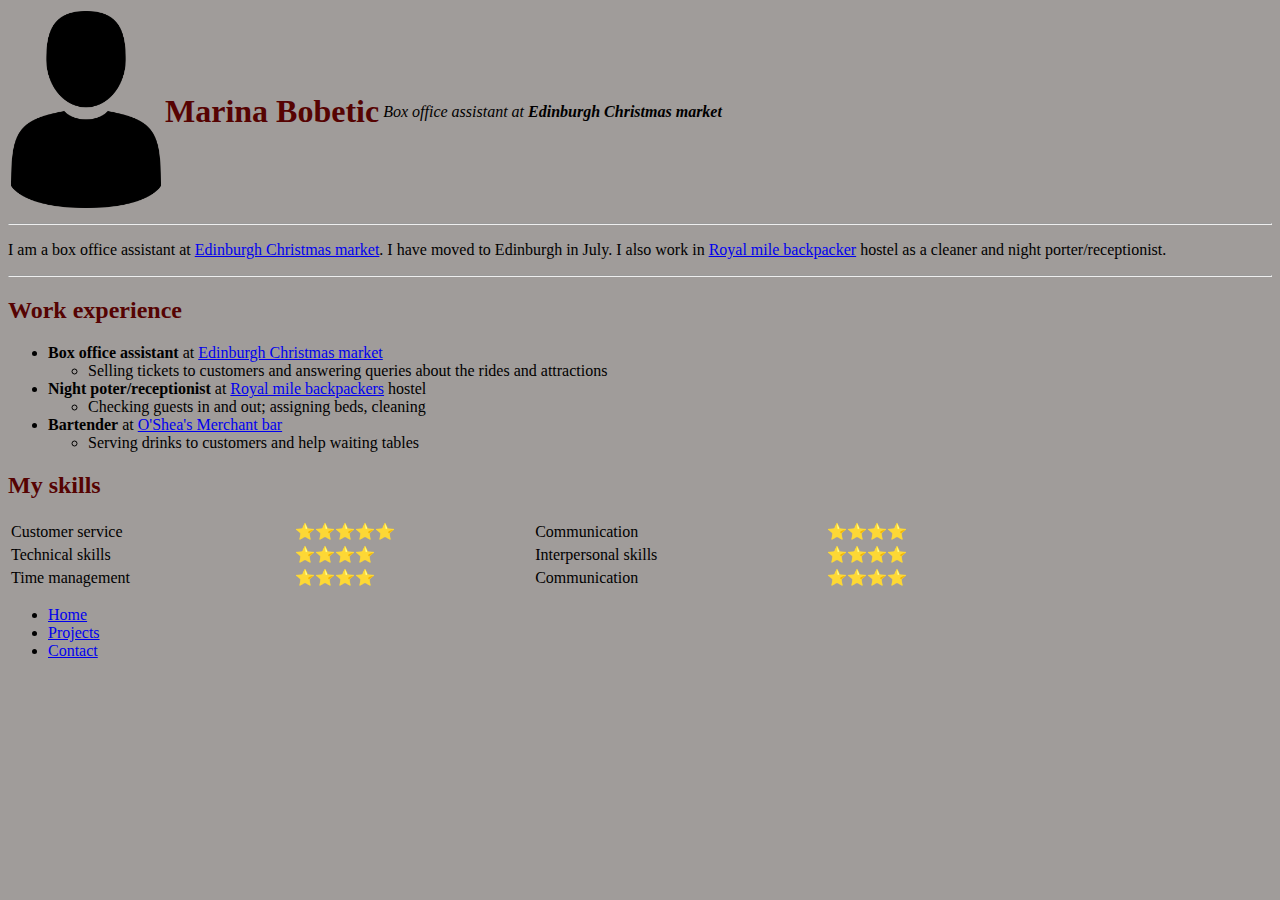
==== index.html @ 1fb847ff "first upload" ====
<!DOCTYPE html>
<html lang="en" dir="ltr">
  <head>
    <meta charset="utf-8">
    <title>My CV website</title>
  </head>
  <body bgcolor="#A09C9A">
    <table>
      <tr>
          <td><img src="images/marina.webp" alt="My profile picure" width="150"></td>
          <td rowspan="2"><h1 style="color:#560302">Marina Bobetic</h1></td>
          <td><p><em>Box office assistant at <strong>Edinburgh Christmas market</strong></em></p></td>
      </tr>
    </table>
    <hr>
    <p>I am a box office assistant at <a href="http://www.edinburghschristmas.com/#stq=&stp=1" target="_self"> Edinburgh Christmas market</a>. I have moved to Edinburgh in July.
      I also work in <a href="https://royalmilebackpackers.com/"> Royal mile backpacker</a> hostel as a cleaner and night porter/receptionist.
    </p>
    <hr>
    <h2><font color="#560302">Work experience</font></h2>
    <ul>
      <li><strong>Box office assistant</strong> at <a href="http://www.edinburghschristmas.com/#stq=&stp=1">Edinburgh Christmas market</a></li>
        <ul>
          <li>Selling tickets to customers and answering queries about the rides and attractions</li>
        </ul>
      <li><strong>Night poter/receptionist</strong> at <a href="https://royalmilebackpackers.com">Royal mile backpackers</a> hostel</li>
        <ul>
          <li>Checking guests in and out; assigning beds, cleaning</li>
        </ul>
      <li><strong>Bartender</strong> at <a href="https://www.osheasmerchant.com/">O'Shea's Merchant bar</a></li>
        <ul>
          <li>Serving drinks to customers and help waiting tables</li>
        </ul>
    </ul>
    <h2 style="color:#560302">My skills</h2>
    <table  width="80%">
  <tr>
    <td>Customer service</td>
    <td>⭐⭐⭐⭐⭐</td>
    <td>Communication</td>
    <td>⭐⭐⭐⭐</td>
  </tr>
  <tr>
    <td>Technical skills</td>
    <td>⭐⭐⭐⭐</td>
    <td>Interpersonal skills</td>
    <td>⭐⭐⭐⭐</td>
  </tr>
  <tr>
    <td>Time management</td>
    <td>⭐⭐⭐⭐</td>
    <td>Communication</td>
    <td>⭐⭐⭐⭐</td>
  </tr>
</table>
    <ul>
      <li><a href="index.html">Home</a></li>
      <li><a href="projects.html">Projects</a></li>
      <li><a href="contact.html">Contact</a></li>
    </ul>
  </body>
</html>
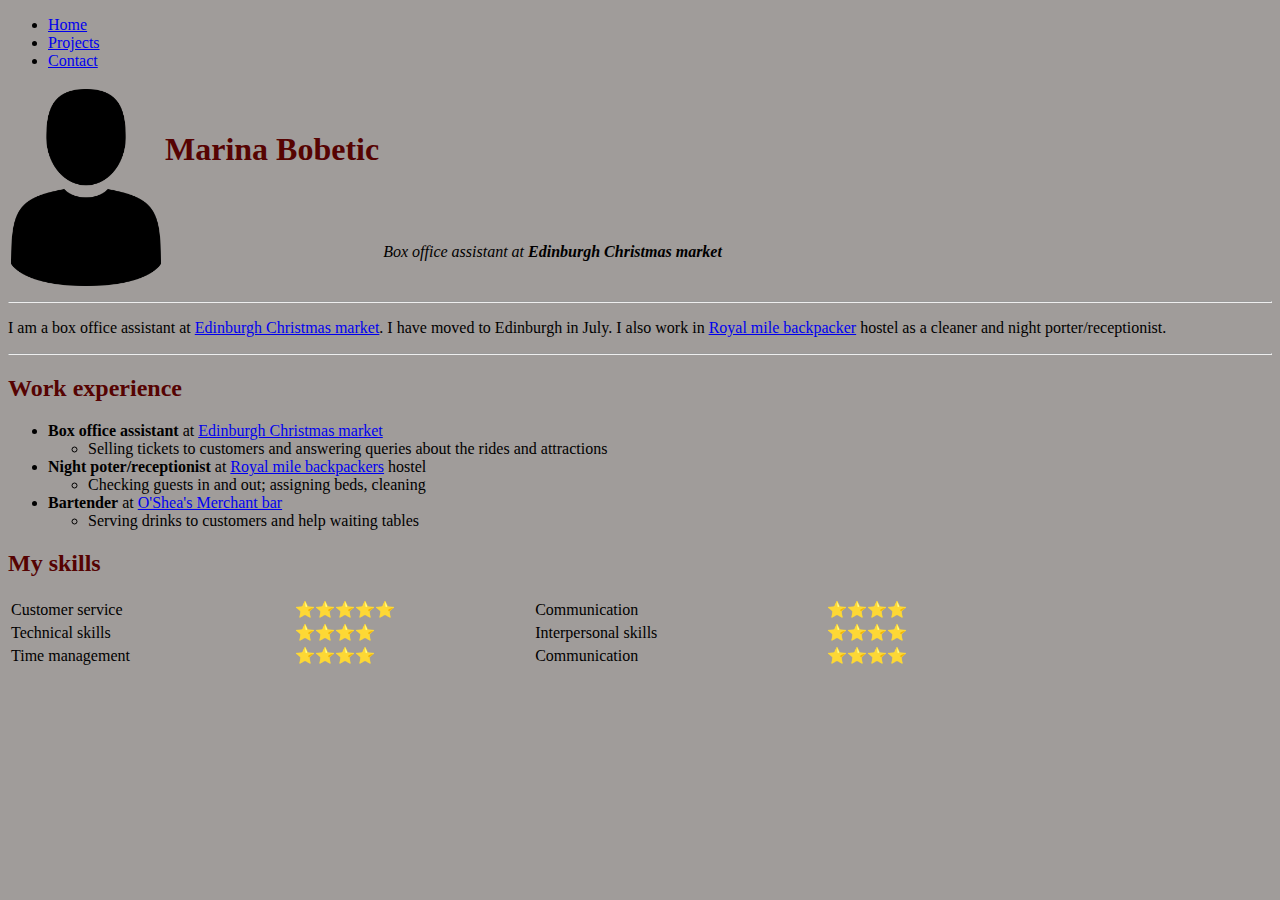
==== commit 285e7282: "added menu on top" ====
--- a/index.html
+++ b/index.html
@@ -5,11 +5,18 @@
     <title>My CV website</title>
   </head>
   <body bgcolor="#A09C9A">
+    <ul>
+      <li><a href="index.html">Home</a></li>
+      <li><a href="projects.html">Projects</a></li>
+      <li><a href="contact.html">Contact</a></li>
+    </ul>
     <table>
       <tr>
-          <td><img src="images/marina.webp" alt="My profile picure" width="150"></td>
-          <td rowspan="2"><h1 style="color:#560302">Marina Bobetic</h1></td>
-          <td><p><em>Box office assistant at <strong>Edinburgh Christmas market</strong></em></p></td>
+          <td rowspan="2"><img src="images/marina.webp" alt="My profile picure" width="150"></td>
+          <td><h1 style="color:#560302">Marina Bobetic</h1></td>
+      </tr>
+      <td>
+          <td colspan="2"><p><em>Box office assistant at <strong>Edinburgh Christmas market</strong></em></p></td>
       </tr>
     </table>
     <hr>
@@ -53,10 +60,5 @@
     <td>⭐⭐⭐⭐</td>
   </tr>
 </table>
-    <ul>
-      <li><a href="index.html">Home</a></li>
-      <li><a href="projects.html">Projects</a></li>
-      <li><a href="contact.html">Contact</a></li>
-    </ul>
   </body>
 </html>
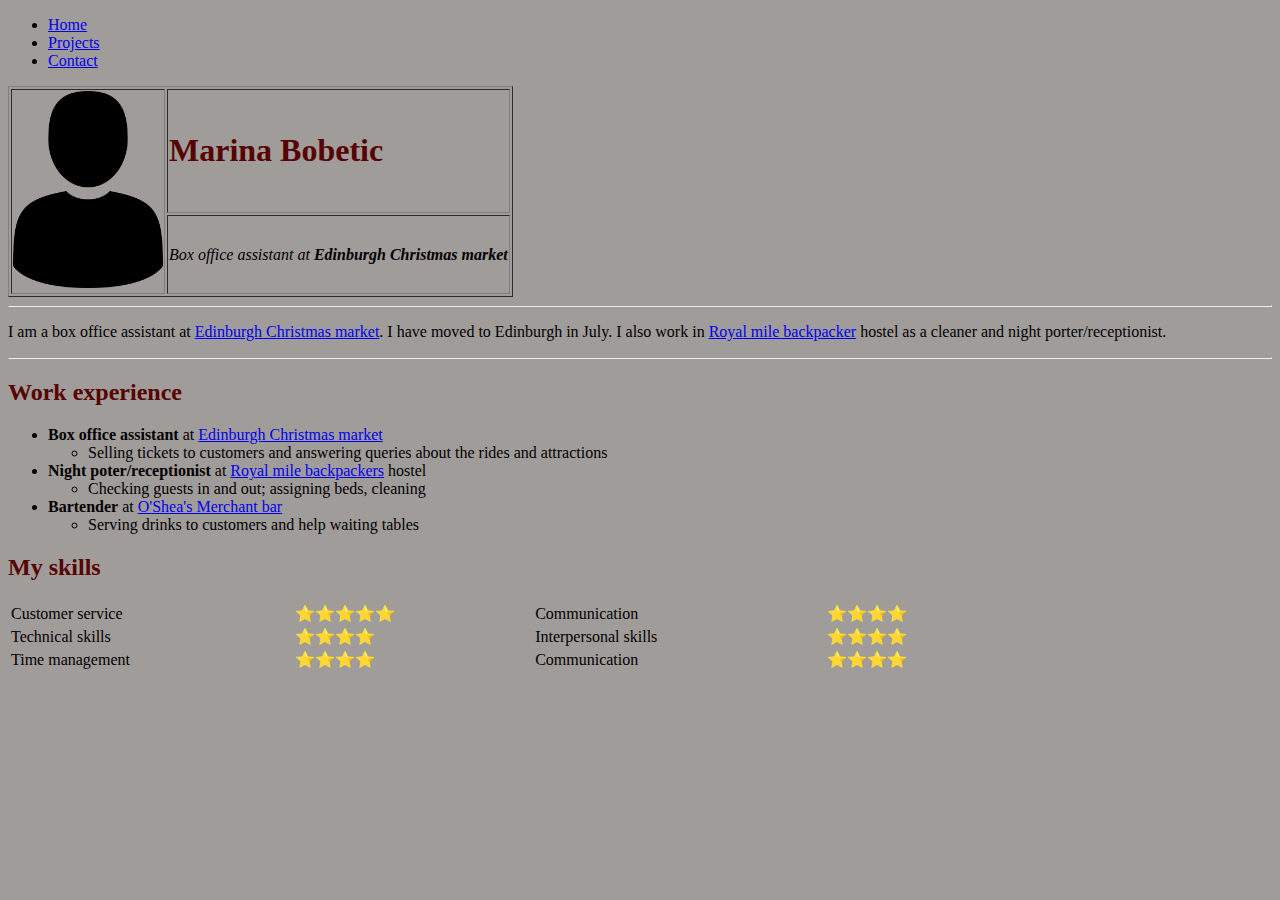
==== commit df50f8ac: "fixed table with photo" ====
--- a/index.html
+++ b/index.html
@@ -10,13 +10,13 @@
       <li><a href="projects.html">Projects</a></li>
       <li><a href="contact.html">Contact</a></li>
     </ul>
-    <table>
+    <table border="1">
       <tr>
           <td rowspan="2"><img src="images/marina.webp" alt="My profile picure" width="150"></td>
           <td><h1 style="color:#560302">Marina Bobetic</h1></td>
       </tr>
-      <td>
-          <td colspan="2"><p><em>Box office assistant at <strong>Edinburgh Christmas market</strong></em></p></td>
+      <tr>
+          <td><p><em>Box office assistant at <strong>Edinburgh Christmas market</strong></em></p></td>
       </tr>
     </table>
     <hr>
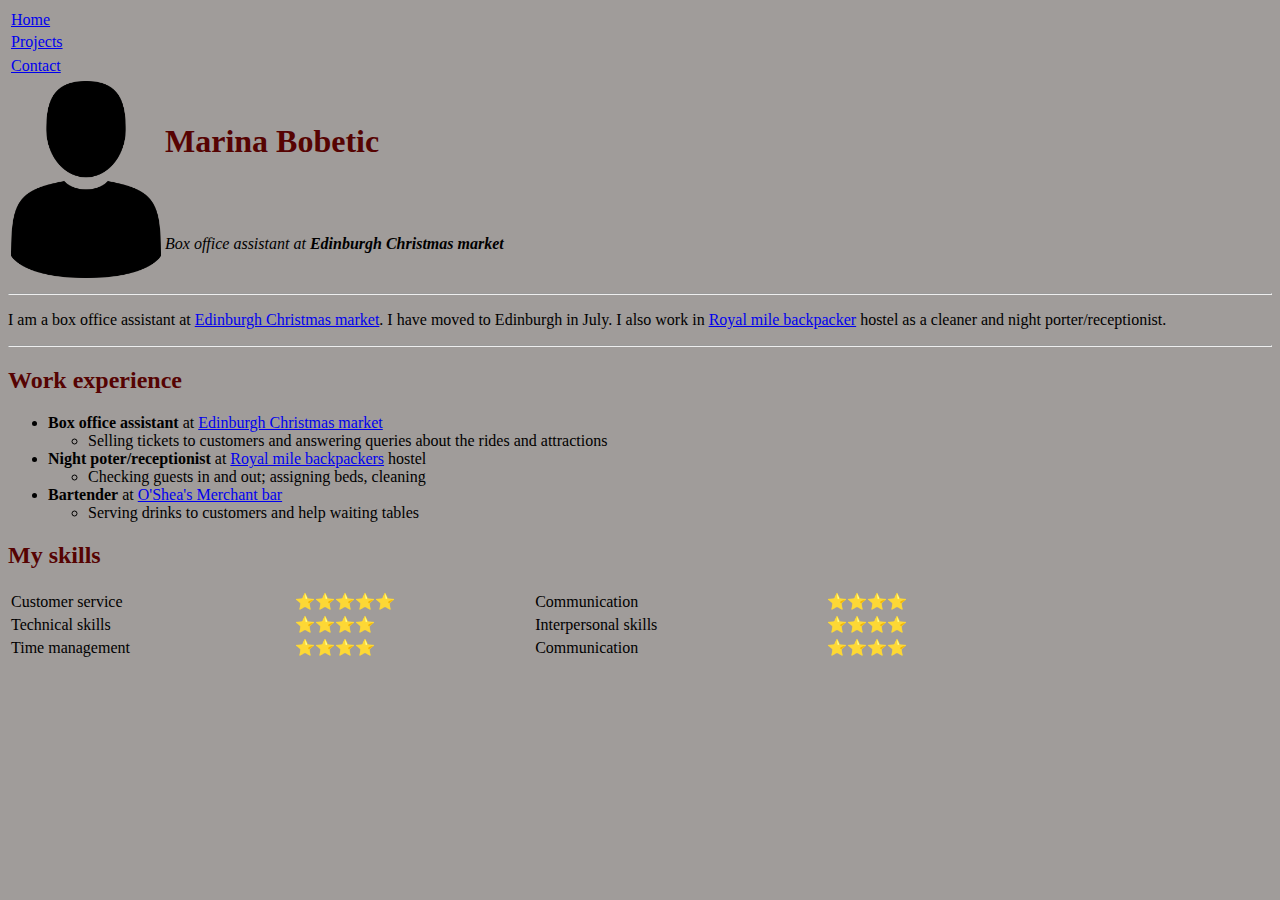
==== commit 698b2b6b: "nav turned table" ====
--- a/index.html
+++ b/index.html
@@ -5,12 +5,12 @@
     <title>My CV website</title>
   </head>
   <body bgcolor="#A09C9A">
-    <ul>
-      <li><a href="index.html">Home</a></li>
-      <li><a href="projects.html">Projects</a></li>
-      <li><a href="contact.html">Contact</a></li>
-    </ul>
-    <table border="1">
+    <table>
+      <tr><td><a href="index.html">Home</a></td></tr>
+      <tr><td><a href="projects.html">Projects</a></td><tr>
+      <tr><td><a href="contact.html">Contact</a></td></tr>
+    </table>
+    <table>
       <tr>
           <td rowspan="2"><img src="images/marina.webp" alt="My profile picure" width="150"></td>
           <td><h1 style="color:#560302">Marina Bobetic</h1></td>
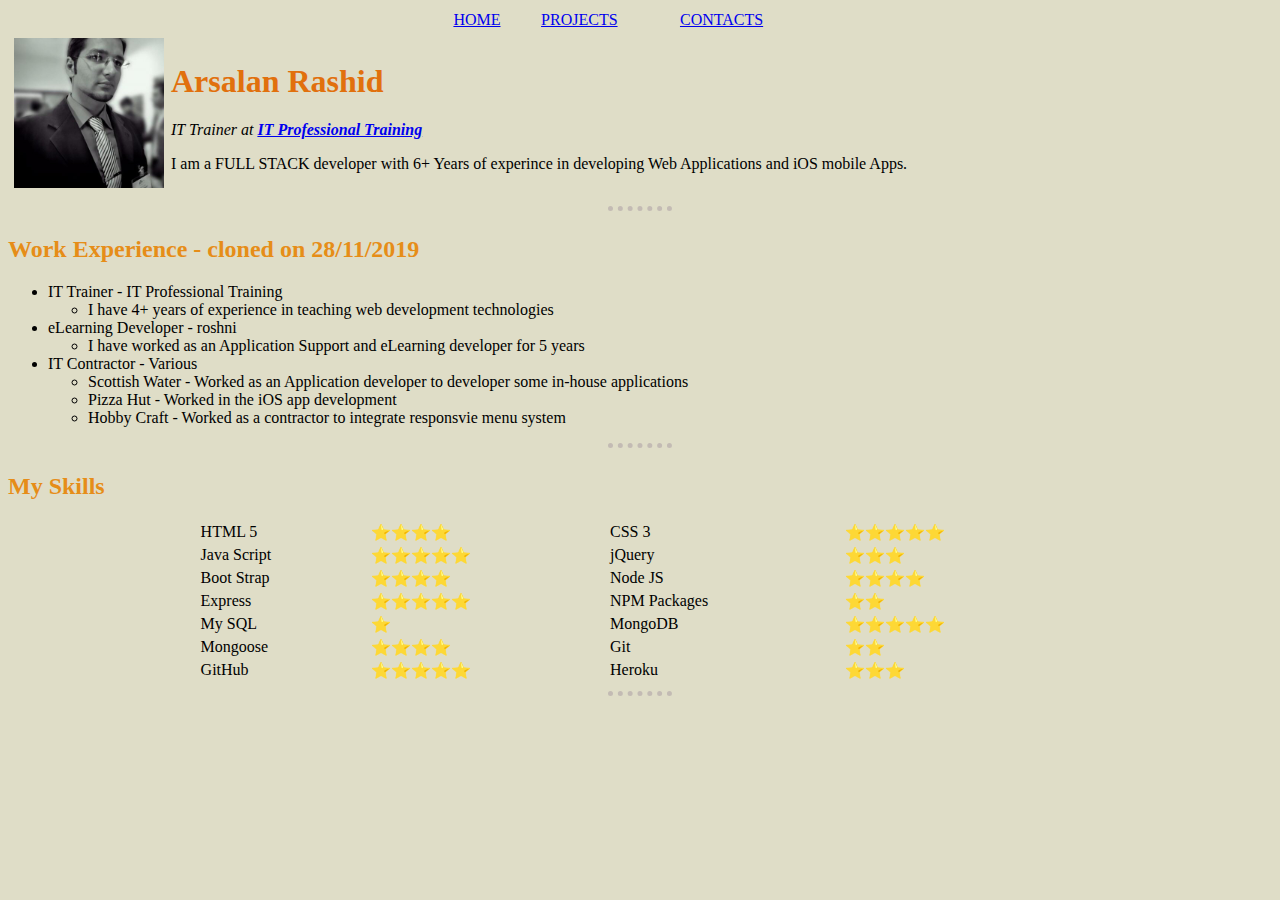
==== commit 55c2409f: "Add files via upload" ====
--- a/index.html
+++ b/index.html
@@ -2,63 +2,99 @@
 <html lang="en" dir="ltr">
   <head>
     <meta charset="utf-8">
-    <title>My CV website</title>
+    <title>My CV Website</title>
+    <link rel="stylesheet" href="CSS/style.css">
   </head>
-  <body bgcolor="#A09C9A">
-    <table>
-      <tr><td><a href="index.html">Home</a></td></tr>
-      <tr><td><a href="projects.html">Projects</a></td><tr>
-      <tr><td><a href="contact.html">Contact</a></td></tr>
-    </table>
-    <table>
-      <tr>
-          <td rowspan="2"><img src="images/marina.webp" alt="My profile picure" width="150"></td>
-          <td><h1 style="color:#560302">Marina Bobetic</h1></td>
-      </tr>
-      <tr>
-          <td><p><em>Box office assistant at <strong>Edinburgh Christmas market</strong></em></p></td>
-      </tr>
-    </table>
-    <hr>
-    <p>I am a box office assistant at <a href="http://www.edinburghschristmas.com/#stq=&stp=1" target="_self"> Edinburgh Christmas market</a>. I have moved to Edinburgh in July.
-      I also work in <a href="https://royalmilebackpackers.com/"> Royal mile backpacker</a> hostel as a cleaner and night porter/receptionist.
-    </p>
-    <hr>
-    <h2><font color="#560302">Work experience</font></h2>
-    <ul>
-      <li><strong>Box office assistant</strong> at <a href="http://www.edinburghschristmas.com/#stq=&stp=1">Edinburgh Christmas market</a></li>
-        <ul>
-          <li>Selling tickets to customers and answering queries about the rides and attractions</li>
-        </ul>
-      <li><strong>Night poter/receptionist</strong> at <a href="https://royalmilebackpackers.com">Royal mile backpackers</a> hostel</li>
-        <ul>
-          <li>Checking guests in and out; assigning beds, cleaning</li>
-        </ul>
-      <li><strong>Bartender</strong> at <a href="https://www.osheasmerchant.com/">O'Shea's Merchant bar</a></li>
-        <ul>
-          <li>Serving drinks to customers and help waiting tables</li>
-        </ul>
-    </ul>
-    <h2 style="color:#560302">My skills</h2>
-    <table  width="80%">
+  <!-- background color -->
+  <body>
+  <table width="30%" align="center">
   <tr>
-    <td>Customer service</td>
+    <td><a href="index.html">HOME</a></td>
+    <td><a href="projects.html">PROJECTS</a></td>
+    <td><a href="contact.html">CONTACTS</a></td>
+  </tr>
+</table>
+<table cellspacing="5px">
+  <tr>
+    <td>
+      <img src="Images/arsalan.jpg" width="150px" alt="My Picture">
+    </td>
+    <td>
+      <h1>Arsalan Rashid</h1>
+      <p><em>IT Trainer at <strong><a href="https://www.itpt.co.uk">IT Professional Training</a></strong></em></p>
+      <p>I am a FULL STACK developer with 6+ Years of experince in developing Web Applications and iOS mobile Apps.</p>
+
+    </td>
+  </tr>
+</table>
+<hr>
+<h2>Work Experience - cloned on 28/11/2019</h2>
+<ul>
+  <li>IT Trainer - IT Professional Training</li>
+  <ul>
+    <li>I have 4+ years of experience in teaching web development technologies</li>
+  </ul>
+
+<li>eLearning Developer - roshni</li>
+<ul>
+  <li>I have worked as an Application Support and eLearning developer for 5 years</li>
+</ul>
+<li>IT Contractor - Various</li>
+<ul>
+  <li>Scottish Water - Worked as an Application developer to developer some in-house applications</li>
+  <li>Pizza Hut - Worked in the iOS app development</li>
+  <li>Hobby Craft - Worked as a contractor to integrate responsvie menu system</li>
+</ul>
+</ul>
+<hr>
+<h2>My Skills</h2>
+<table width="70%" align="center">
+  <tr>
+    <td>HTML 5</td>
+    <td>⭐⭐⭐⭐</td>
+    <td>CSS 3</td>
     <td>⭐⭐⭐⭐⭐</td>
-    <td>Communication</td>
+  </tr>
+  <tr>
+    <td>Java Script</td>
+    <td>⭐⭐⭐⭐⭐</td>
+    <td>jQuery</td>
+    <td>⭐⭐⭐</td>
+  </tr>
+  <tr>
+    <td>Boot Strap</td>
+    <td>⭐⭐⭐⭐</td>
+    <td>Node JS</td>
     <td>⭐⭐⭐⭐</td>
   </tr>
   <tr>
-    <td>Technical skills</td>
-    <td>⭐⭐⭐⭐</td>
-    <td>Interpersonal skills</td>
-    <td>⭐⭐⭐⭐</td>
+    <td>Express</td>
+    <td>⭐⭐⭐⭐⭐</td>
+    <td>NPM Packages</td>
+    <td>⭐⭐</td>
   </tr>
   <tr>
-    <td>Time management</td>
+    <td>My SQL</td>
+    <td>⭐</td>
+    <td>MongoDB</td>
+    <td>⭐⭐⭐⭐⭐</td>
+  </tr>
+  <tr>
+    <td>Mongoose</td>
     <td>⭐⭐⭐⭐</td>
-    <td>Communication</td>
-    <td>⭐⭐⭐⭐</td>
+    <td>Git</td>
+    <td>⭐⭐</td>
+  </tr>
+  <tr>
+    <td>GitHub</td>
+    <td>⭐⭐⭐⭐⭐</td>
+    <td>Heroku</td>
+    <td>⭐⭐⭐</td>
   </tr>
 </table>
+
+<hr>
+
+
   </body>
 </html>
--- a/CSS/style.css
+++ b/CSS/style.css
@@ -0,0 +1,17 @@
+body {
+  background-color:#dfddc7;
+}
+h2 {
+  color:#E68D18;
+}
+h1 {
+  color:#E1700D;
+}
+
+hr {
+  border-width: thick;
+  border-style: dotted none none none;
+  border-color: #C3BBB4;
+  height:5px;
+  width:5%;
+}
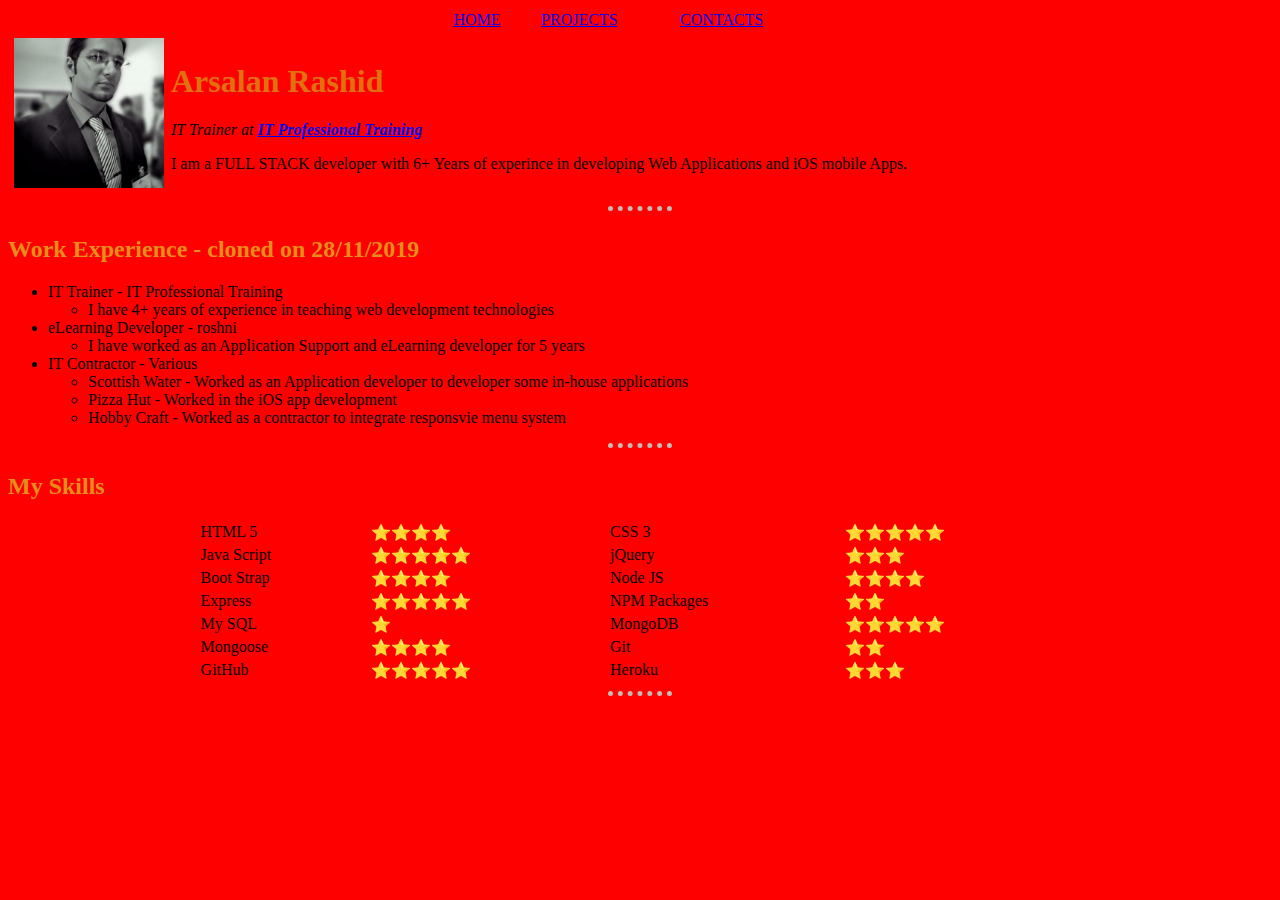
==== commit 6cc2192f: "new backg color" ====
--- a/index.html
+++ b/index.html
@@ -6,7 +6,7 @@
     <link rel="stylesheet" href="CSS/style.css">
   </head>
   <!-- background color -->
-  <body>
+  <body style="background-color:red";>
   <table width="30%" align="center">
   <tr>
     <td><a href="index.html">HOME</a></td>
